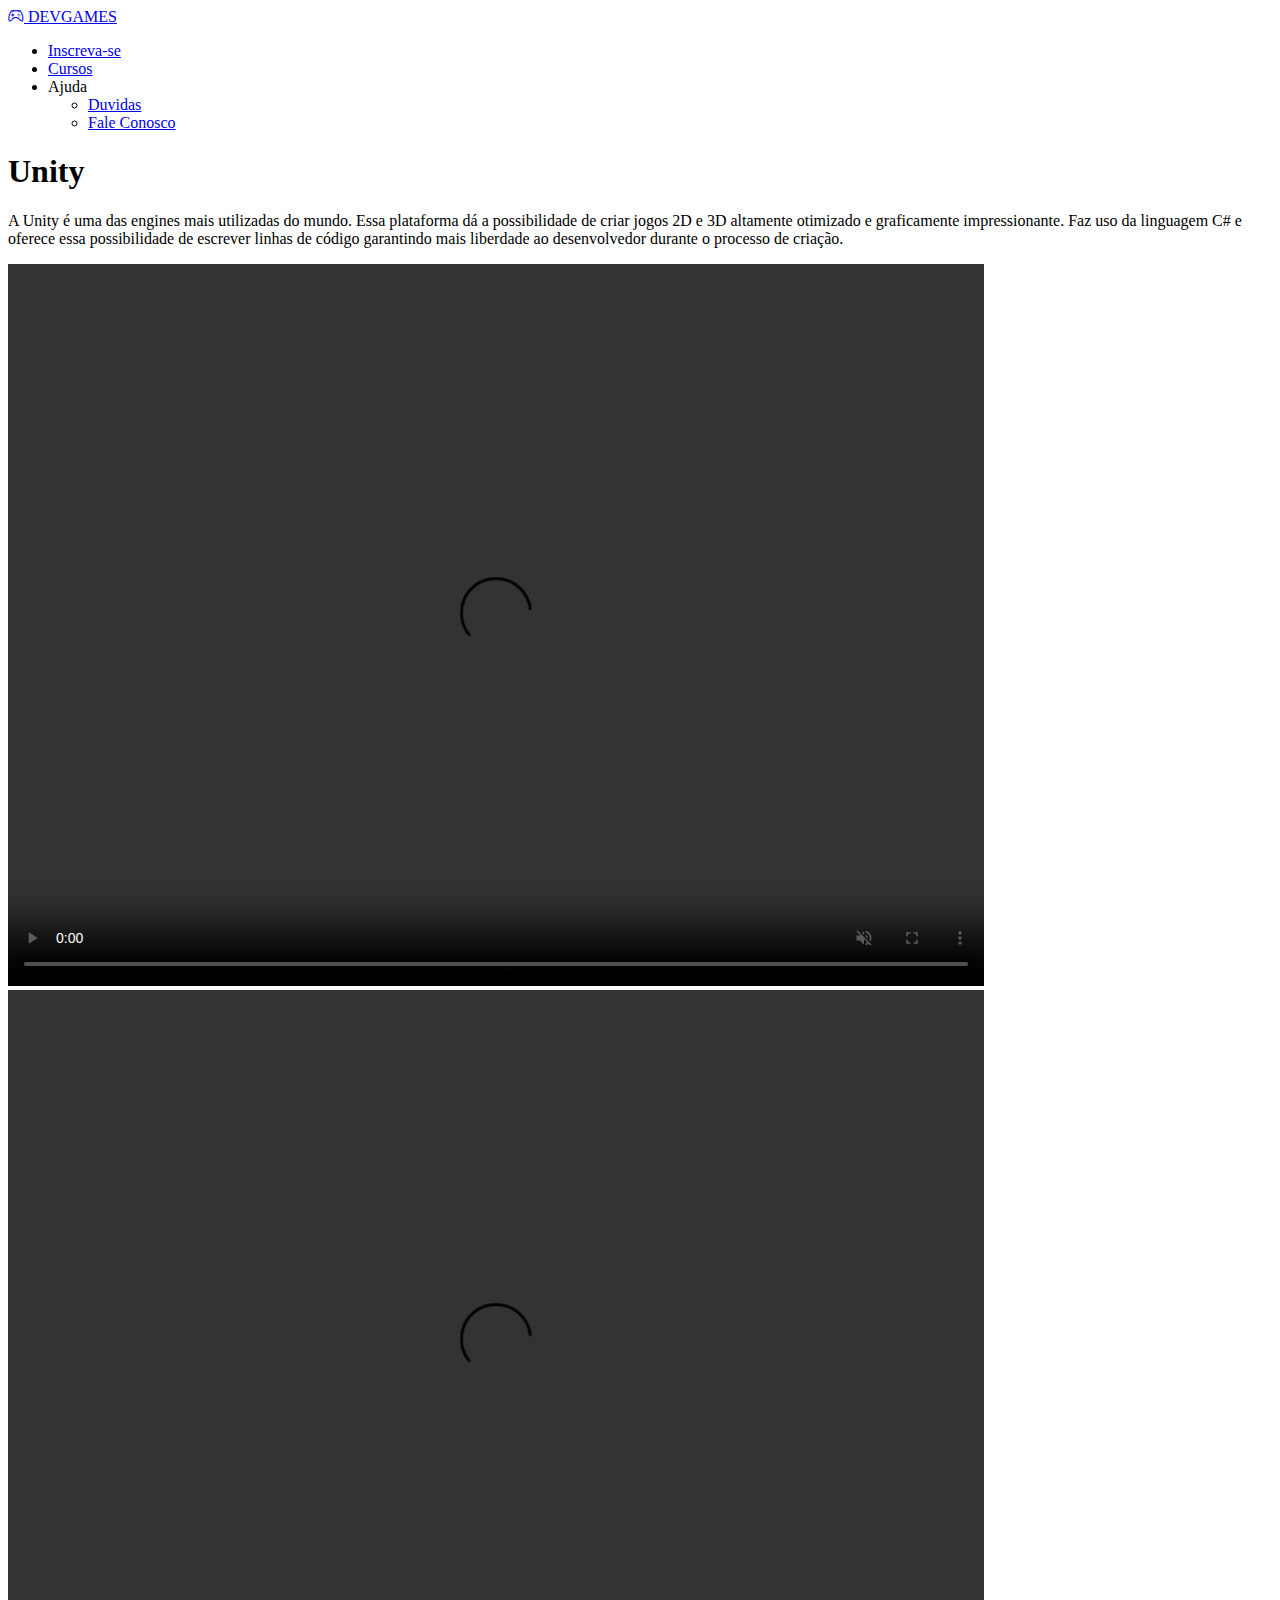
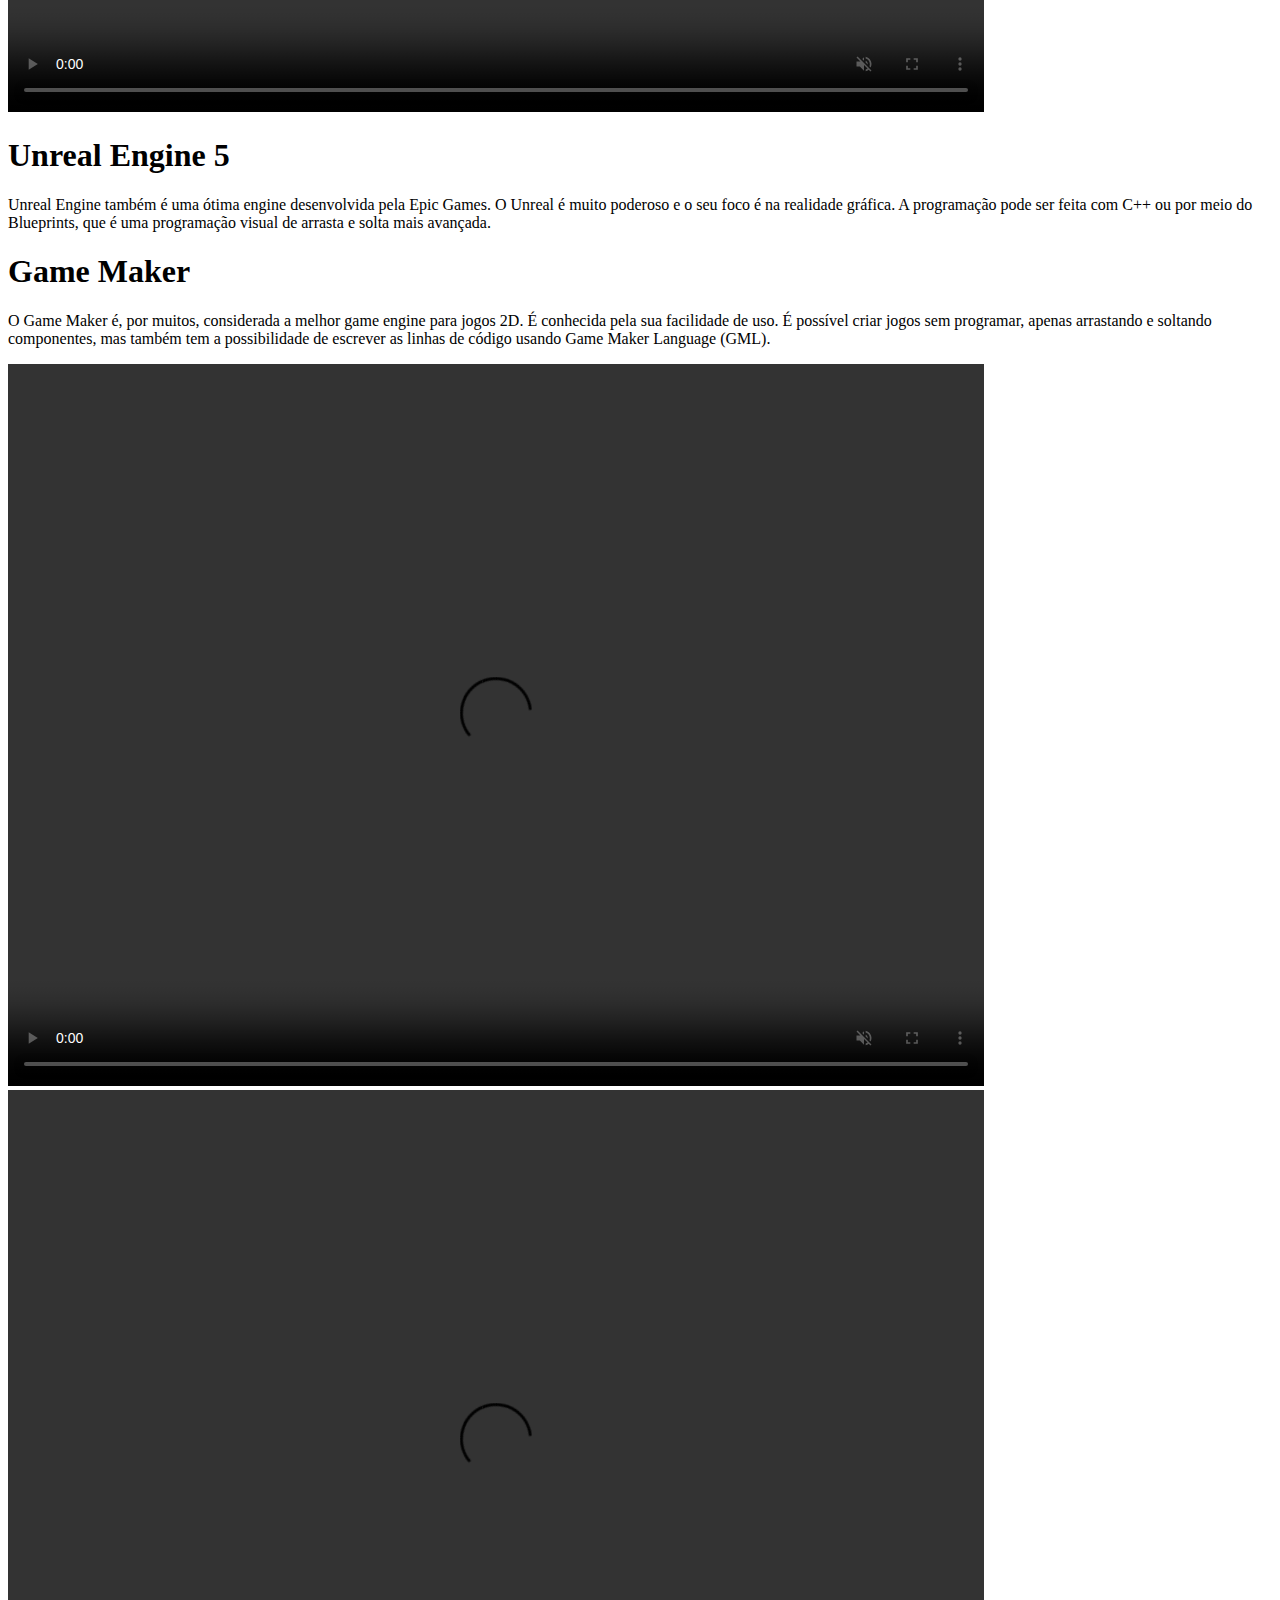
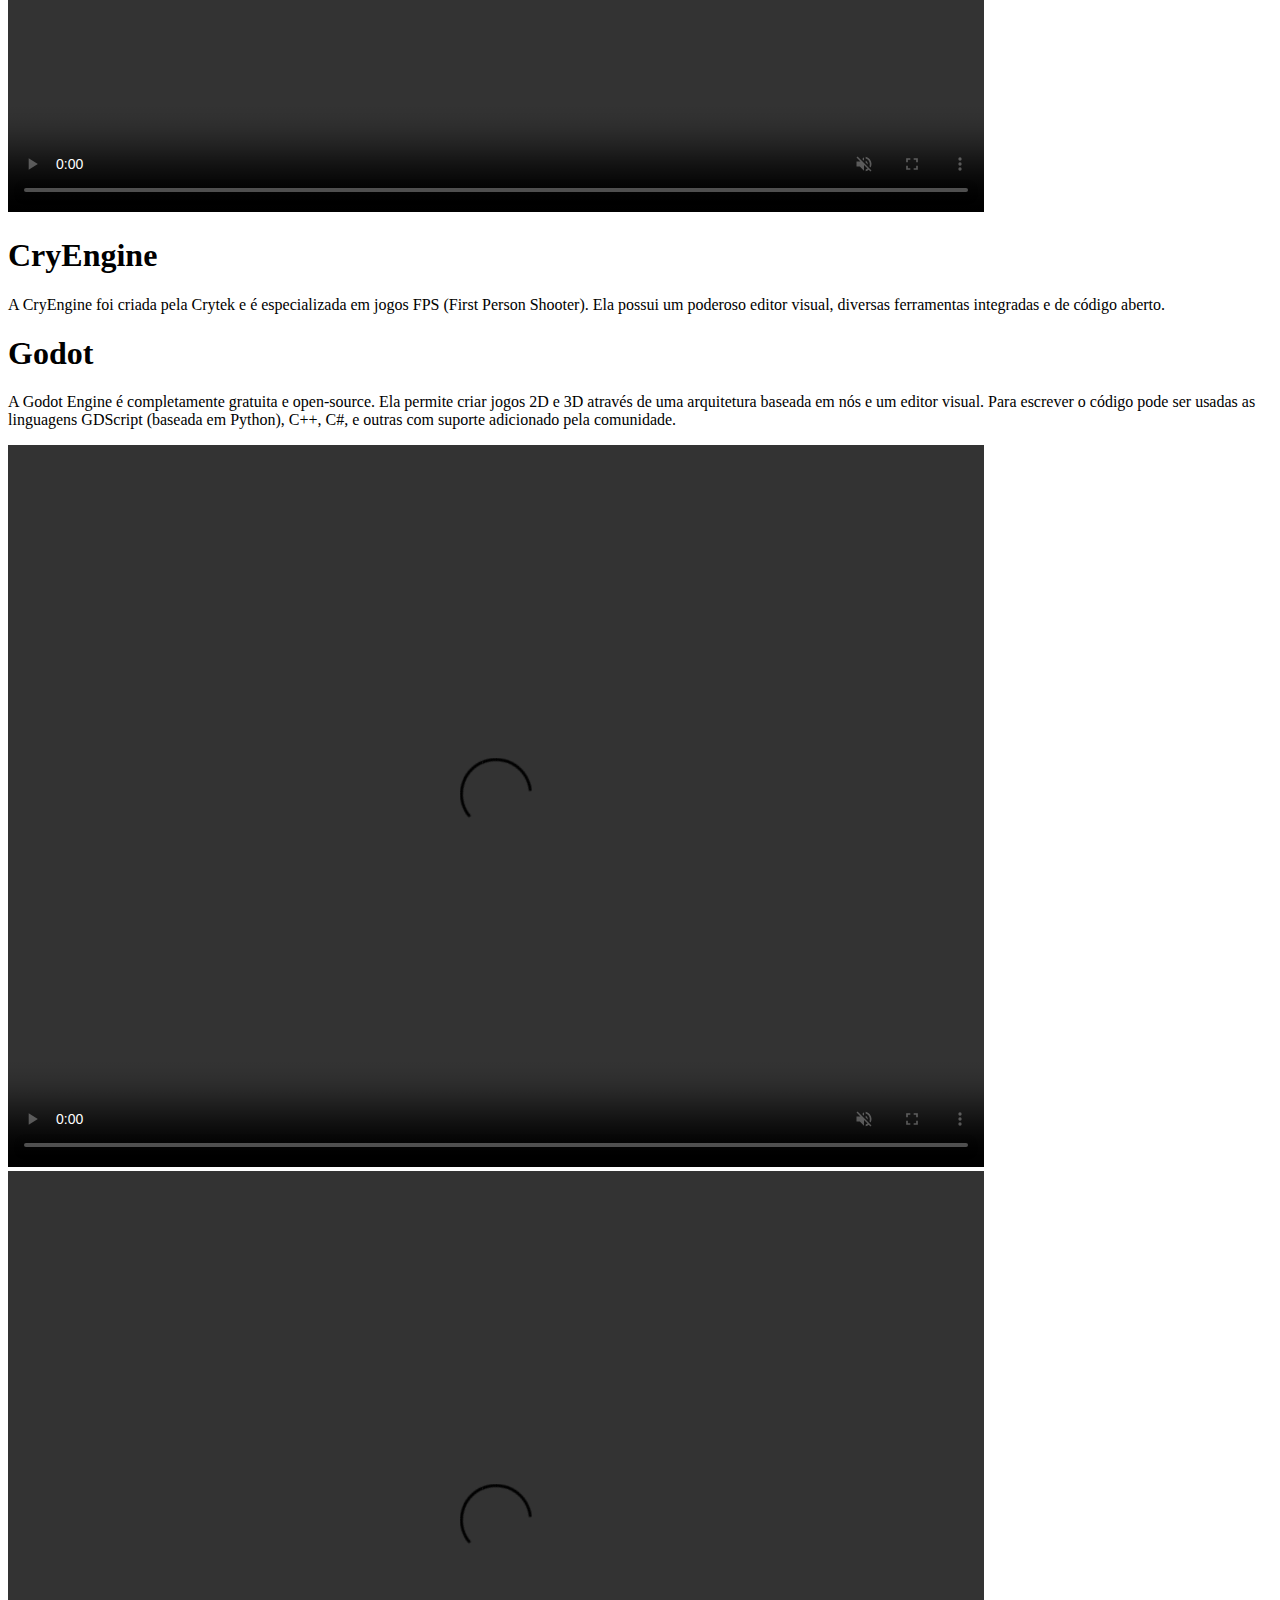
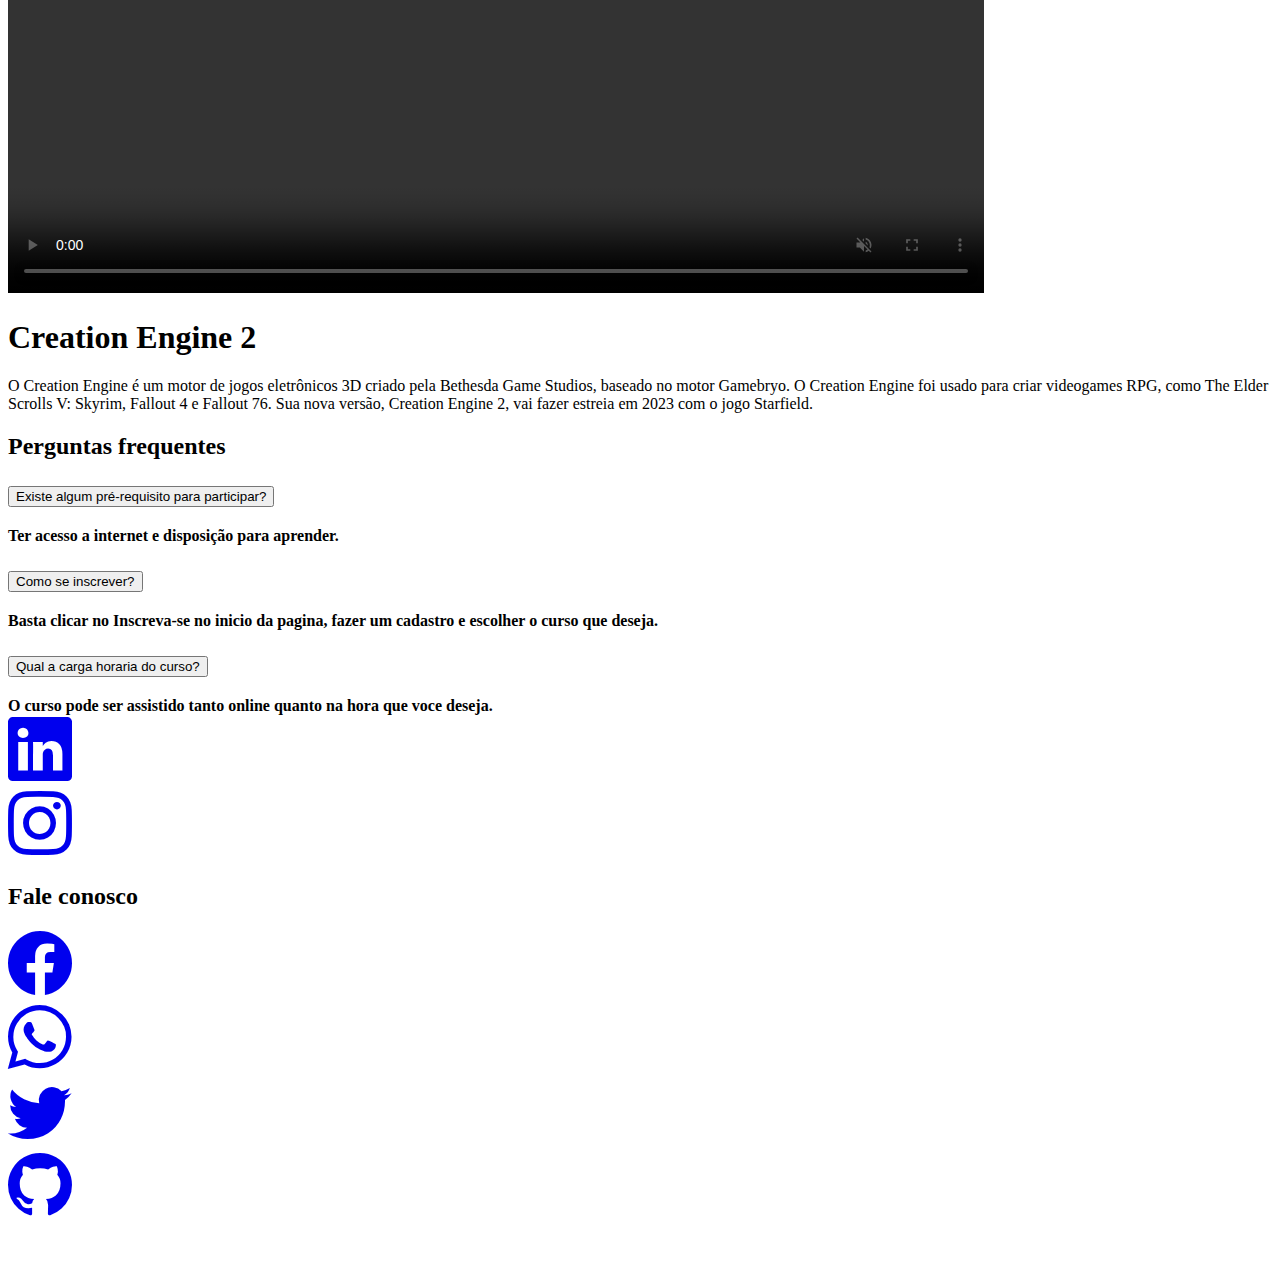
==== src/main/resources/templates/cursos.html @ 49409614 "quinto comit" ====
<!DOCTYPE html>
<html lang="pt-br" xmlns=schemaLocation="http://www.thymeleaf.org">

<head>
  <meta charset="UTF-8" />
  <meta http-equiv="X-UA-Compatible" content="IE=edge" />
  <meta name="viewport" content="width=device-width, initial-scale=1.0" />
  <title>Site Modelo</title>
  <link th:href="@{styles/css/style.css}" rel="stylesheet" />
  <style>
    @import url('https://fonts.googleapis.com/css2?family=Vampiro+One&family=Wallpoet&display=swap');
  </style>
  <link rel="stylesheet" href="https://cdn.jsdelivr.net/npm/bootstrap-icons@1.10.5/font/bootstrap-icons.css">
  <link href="https://cdn.jsdelivr.net/npm/bootstrap@5.3.0/dist/css/bootstrap.min.css" rel="stylesheet"
    integrity="sha384-9ndCyUaIbzAi2FUVXJi0CjmCapSmO7SnpJef0486qhLnuZ2cdeRhO02iuK6FUUVM" crossorigin="anonymous" />
</head>

<body>
  <div class="container" id="nav-bar">
    <nav class="navbar navbar-expand-lg ">
      <a class="navbar-brand" href="/">
        <i class="bi bi-controller fs-2"></i> DEVGAMES</a>
      <div class="collapse navbar-collapse" id="navbarNavDropdown">
        <ul class="navbar-nav ms-auto gap-5">
          <li class="nav-item">
            <a class="nav-link" aria-current="page" href="/cadastro">Inscreva-se</a>
          </li>
          <li class="nav-item">
            <a class="nav-link" href="/cursos">Cursos</a>
          </li>
          <li class="nav-item dropdown" data-bs-theme="dark">
            <a class="nav-link dropdown-toggle" role="button" data-bs-toggle="dropdown">Ajuda</a>
            <ul class="dropdown-menu">
              <li><a class="dropdown-item" href="#perguntas">Duvidas</a></li>
              <li><a class="dropdown-item" href="#contato">Fale Conosco</a></li>
            </ul>
          </li>
        </ul>
      </div>
    </nav>
  </div>

  <div class="container-fluid" id="cursos">
    <div class="row">
      <div class="col-4 align-self-center">
        <h1 class="display-4">Unity</h1>
        <p class="lead">A Unity é uma das engines mais utilizadas do mundo. Essa plataforma dá a possibilidade de criar
          jogos 2D e 3D altamente otimizado e graficamente impressionante. Faz uso da linguagem C# e oferece essa
          possibilidade de escrever linhas de código garantindo mais liberdade ao desenvolvedor durante o processo de
          criação.</p>
      </div>
      <div class="col-6">
        <video width="976" height="722" autoplay muted controls>
          <source src="https://cdn.akamai.steamstatic.com/steam/apps/2037716/movie480.webm?t=1447370570"
            type="video/mp4">
        </video>
      </div>
    </div>
  </div>

  <div class="container-fluid" id="cursos">
    <div class="row">
      <div class="col-8">
        <video width="976" height="722" autoplay muted controls>
          <source src="https://cdn.akamai.steamstatic.com/steam/apps/256965216/movie480_vp9.webm?t=1692741612"
            type="video/mp4">
        </video>
      </div>
      <div class="col-4 align-self-center">
        <h1 class="display-4 text-end">Unreal Engine 5</h1>
        <p class="lead text-end">Unreal Engine também é uma ótima engine desenvolvida pela Epic Games. O Unreal é muito poderoso
          e o seu foco é na realidade gráfica. A programação pode ser feita com C++ ou por meio do Blueprints, que é uma
          programação visual de arrasta e solta mais avançada.</p>
      </div>      
    </div>
  </div>

  <div class="container-fluid" id="cursos">
    <div class="row">
      <div class="col-4 align-self-center">
        <h1 class="display-4">Game Maker</h1>
        <p class="lead">O Game Maker é, por muitos, considerada a melhor game engine para jogos 2D. É conhecida pela sua
          facilidade de uso. É possível criar jogos sem programar, apenas arrastando e soltando componentes, mas também
          tem a possibilidade de escrever as linhas de código usando Game Maker Language (GML). </p>
      </div>
      <div class="col-6">
        <video width="976" height="722" autoplay muted controls>
          <source src="https://cdn.akamai.steamstatic.com/steam/apps/256851898/movie480_vp9.webm?t=1631810568"
            type="video/mp4">
        </video>
      </div>
    </div>
  </div> 


  <div class="container-fluid" id="cursos">
    <div class="row">
      <div class="col-8">
        <video width="976" height="722" autoplay muted controls>
          <source src="https://cdn.akamai.steamstatic.com/steam/apps/256686725/movie480.webm?t=1592317466"
            type="video/mp4">
        </video>
      </div>
      <div class="col-4 align-self-center">
        <h1 class="display-4 text-end">CryEngine</h1>
        <p class="lead text-end">A CryEngine foi criada pela Crytek e é especializada em jogos FPS (First Person Shooter). Ela
          possui um poderoso editor visual, diversas ferramentas integradas e de código aberto.</p>
      </div>
    </div>
  </div>


  <div class="container-fluid" id="cursos">
    <div class="row">
      <div class="col-4 align-self-center">
        <h1 class="display-4"> Godot</h1>
        <p class="lead">A Godot Engine é completamente gratuita e open-source. Ela permite criar jogos 2D e 3D através
          de uma arquitetura baseada em nós e um editor visual. Para escrever o código pode ser usadas as linguagens
          GDScript (baseada em Python), C++, C#, e outras com suporte adicionado pela comunidade.</p>
      </div>
      <div class="col-6">
        <video width="976" height="722" autoplay muted controls>
          <source src="https://cdn.akamai.steamstatic.com/steam/apps/256925572/movie480_vp9.webm?t=1675708562"
            type="video/mp4">
        </video>
      </div>
    </div>
  </div>


  <div class="container-fluid" id="cursos">
    <div class="row">
      <div class="col-8">
        <video width="976" height="722" autoplay muted controls>
          <source src="https://cdn.akamai.steamstatic.com/steam/apps/256672841/movie480.webm?t=1476909226"
            type="video/mp4">
        </video>
      </div>
      <div class="col-4 align-self-center ">
        <h1 class="display-4 text-end">Creation Engine 2</h1>
        <p class="lead text-end">O Creation Engine é um motor de jogos eletrônicos 3D criado pela Bethesda Game Studios, baseado
          no motor Gamebryo. O Creation Engine foi usado para criar videogames RPG, como The Elder Scrolls V: Skyrim,
          Fallout 4 e Fallout 76. Sua nova versão, Creation Engine 2, vai fazer estreia em 2023 com o jogo Starfield.</p>
      </div>
    </div>
  </div>

 
  <div class=" container py-5 my-5" id="perguntas">
    <h2 class="display-4 text-center mb-5 py-5">Perguntas frequentes</h2>
    <div class="accordion accordion-flush py-5" id="accordionPanelsStayOpenExample">
      <div class="accordion-item">
        <h2 class="accordion-header">
          <button class="accordion-button collapsed" type="button" data-bs-toggle="collapse"
            data-bs-target="#panelsStayOpen-collapseOne" aria-expanded="false"
            aria-controls="panelsStayOpen-collapseOne">Existe algum pré-requisito para participar?</button>
        </h2>
        <div id="panelsStayOpen-collapseOne" class="accordion-collapse collapse">
          <div class="accordion-body">
            <strong>Ter acesso a internet e disposição para aprender.</strong>
          </div>
        </div>
      </div>
      <div class="accordion-item">
        <h2 class="accordion-header">
          <button class="accordion-button collapsed" type="button" data-bs-toggle="collapse"
            data-bs-target="#panelsStayOpen-collapseTwo" aria-expanded="false"
            aria-controls="panelsStayOpen-collapseTwo">Como se inscrever?</button>
        </h2>
        <div id="panelsStayOpen-collapseTwo" class="accordion-collapse collapse">
          <div class="accordion-body"><strong>Basta clicar no Inscreva-se no inicio da pagina, fazer um cadastro e
              escolher o curso que deseja.</strong></div>
        </div>
      </div>
      <div class="accordion-item">
        <h2 class="accordion-header">
          <button class="accordion-button collapsed" type="button" data-bs-toggle="collapse"
            data-bs-target="#panelsStayOpen-collapseThree" aria-expanded="false"
            aria-controls="panelsStayOpen-collapseThree">Qual a carga horaria do curso?</button>
        </h2>
        <div id="panelsStayOpen-collapseThree" class="accordion-collapse collapse">
          <div class="accordion-body"><strong>O curso pode ser assistido tanto online quanto na hora que voce
              deseja.</strong></div>
        </div>
      </div>
    </div>
  </div>

<div class="container text-center p-5" id="contato">
  <div class="row justify-content-md-center py-5">
    <div class="row justify-content-around">
      <div class="col-4">
        <a href="https://br.linkedin.com/"><i class="bi bi-linkedin" style="font-size: 4rem;"></i></a>
      </div>
      <div class="col-4">
        <a href="https://www.instagram.com/"><i class="bi bi-instagram" style="font-size: 4rem;"></i></a>
      </div>
    </div>
    <div class="col-md-auto">
      <h2 class="display-4">Fale conosco</h2>
    </div>
    <div class="row justify-content-between">
      <div class="col-4">
        <a href="https://pt-br.facebook.com/"><i class="bi bi-facebook" style="font-size: 4rem;"></i></a>
      </div>
      <div class="col-4 py-4">
        <a href="https://web.whatsapp.com/"><i class="bi bi-whatsapp" style="font-size: 4rem;"></i></a>
      </div>
    </div>
    <div class="row justify-content-evenly">
      <div class="col-4">
        <a href="https://twitter.com/"><i class="bi bi-twitter" style="font-size: 4rem;"></i></a>
      </div>
      <div class="col-4">
        <a href="https://github.com/"><i class="bi bi-github" style="font-size: 4rem;"></i></a>
      </div>
    </div>
  </div>
</div>

<footer class="text-bg-dark py-1 w-100" style="color: white;">
  <p class="text-center py-3">Todos os direitos reservados <i class="bi bi-c-circle fs-5">2023</i></p>
</footer>

<script src="https://cdn.jsdelivr.net/npm/bootstrap@5.3.1/dist/js/bootstrap.bundle.min.js"
  integrity="sha384-HwwvtgBNo3bZJJLYd8oVXjrBZt8cqVSpeBNS5n7C8IVInixGAoxmnlMuBnhbgrkm"
  crossorigin="anonymous"></script>
</body>

</html>
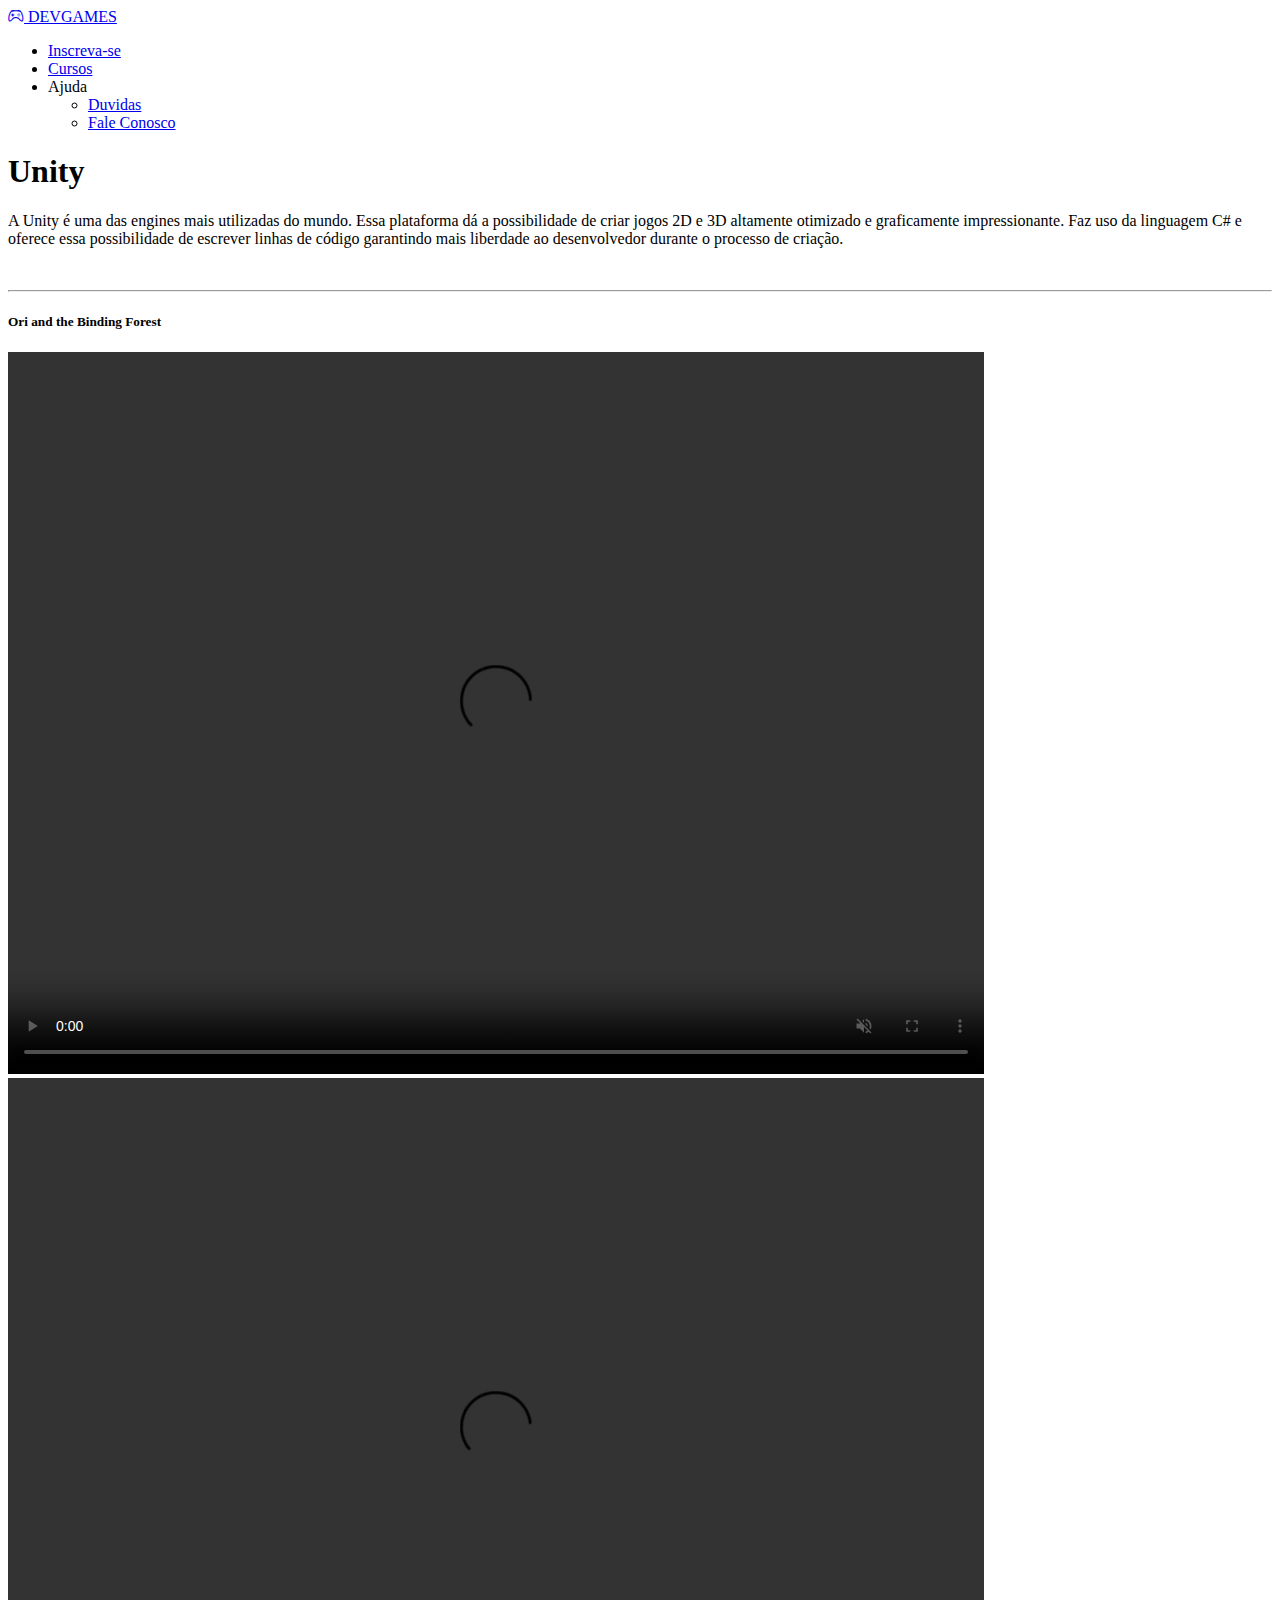
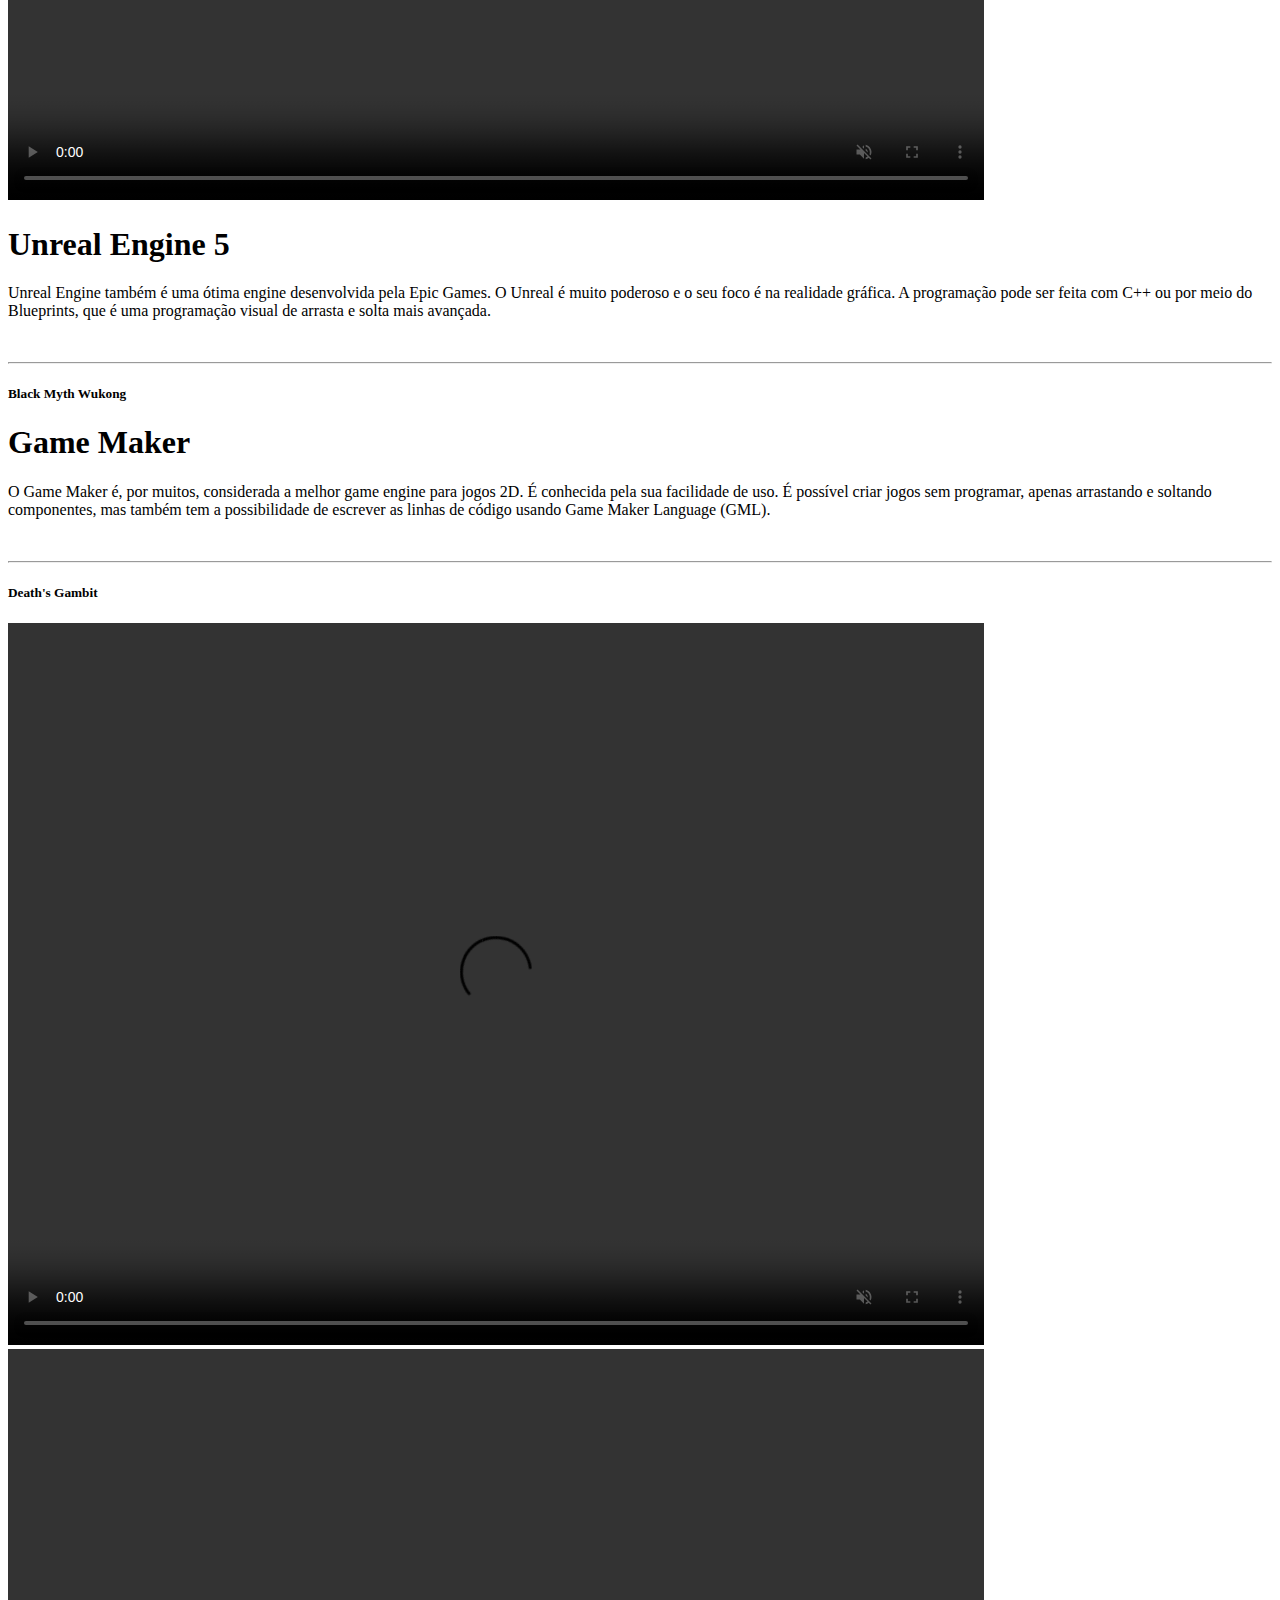
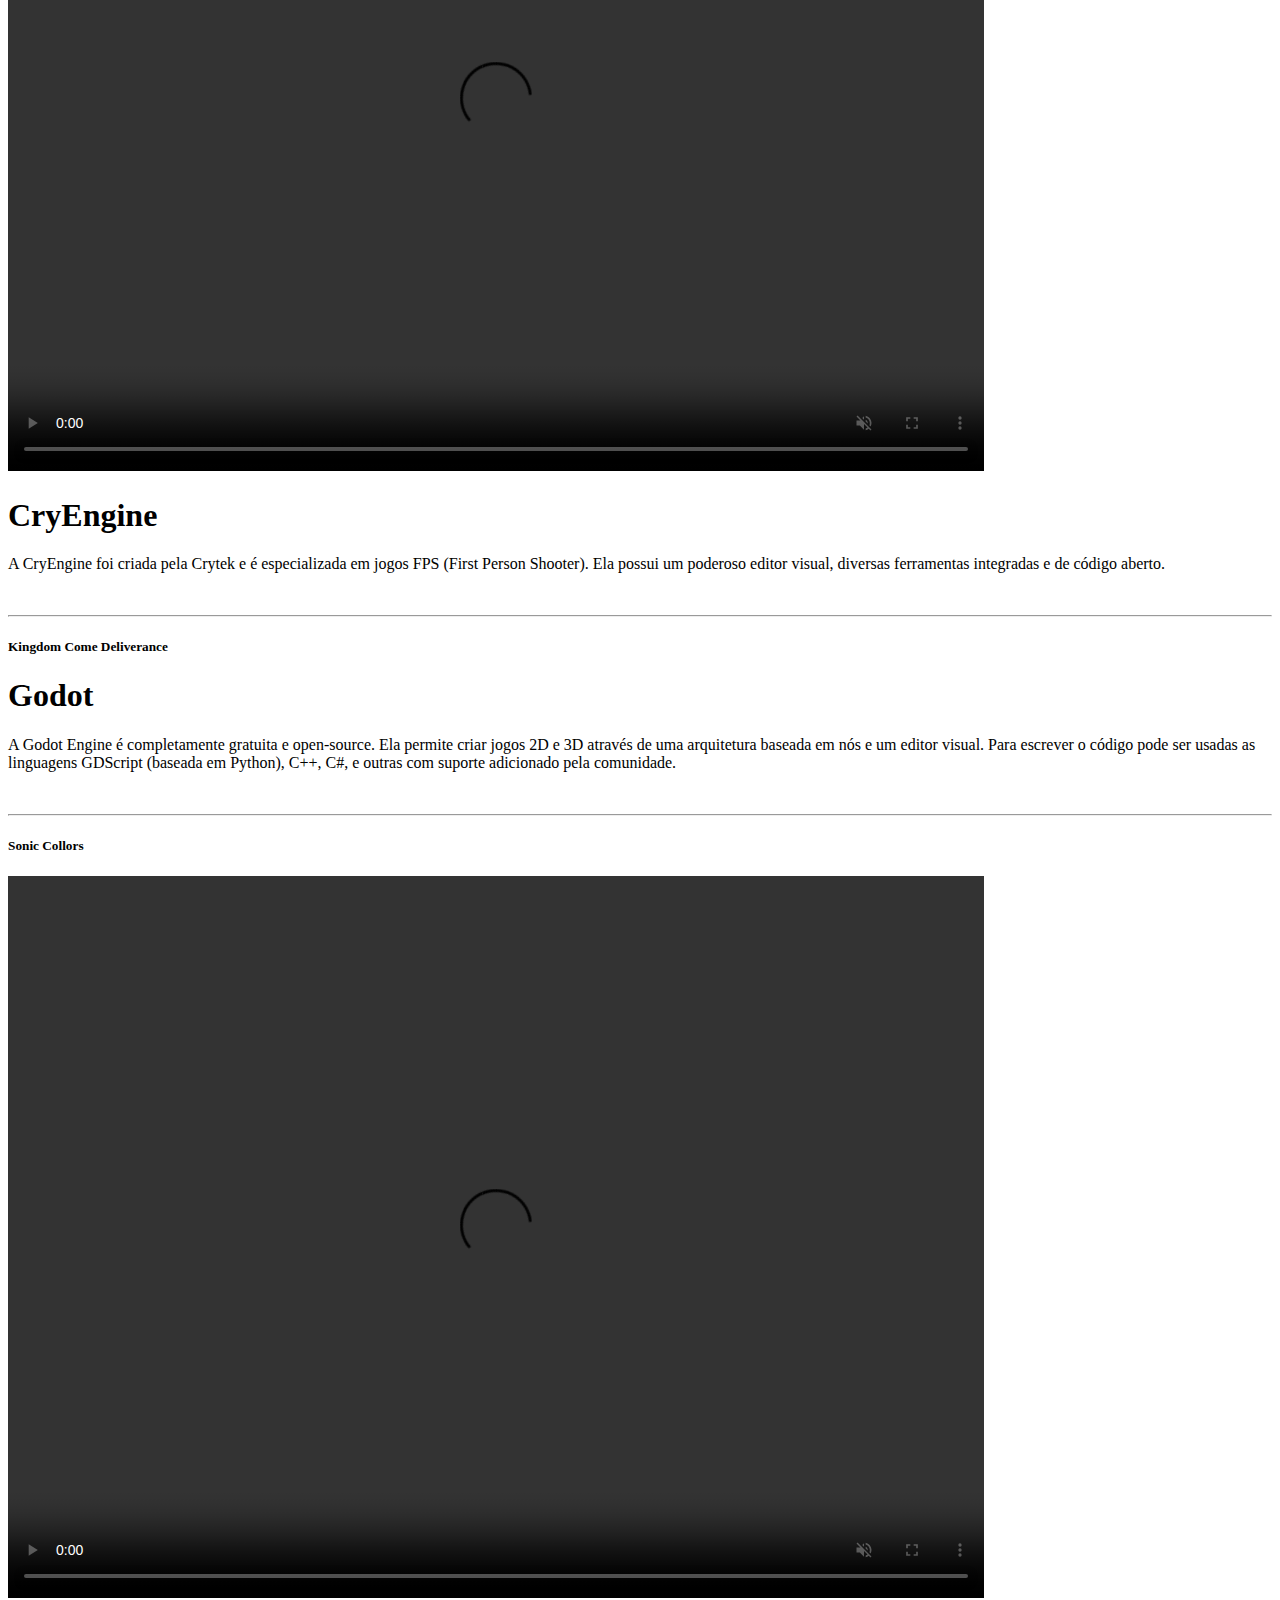
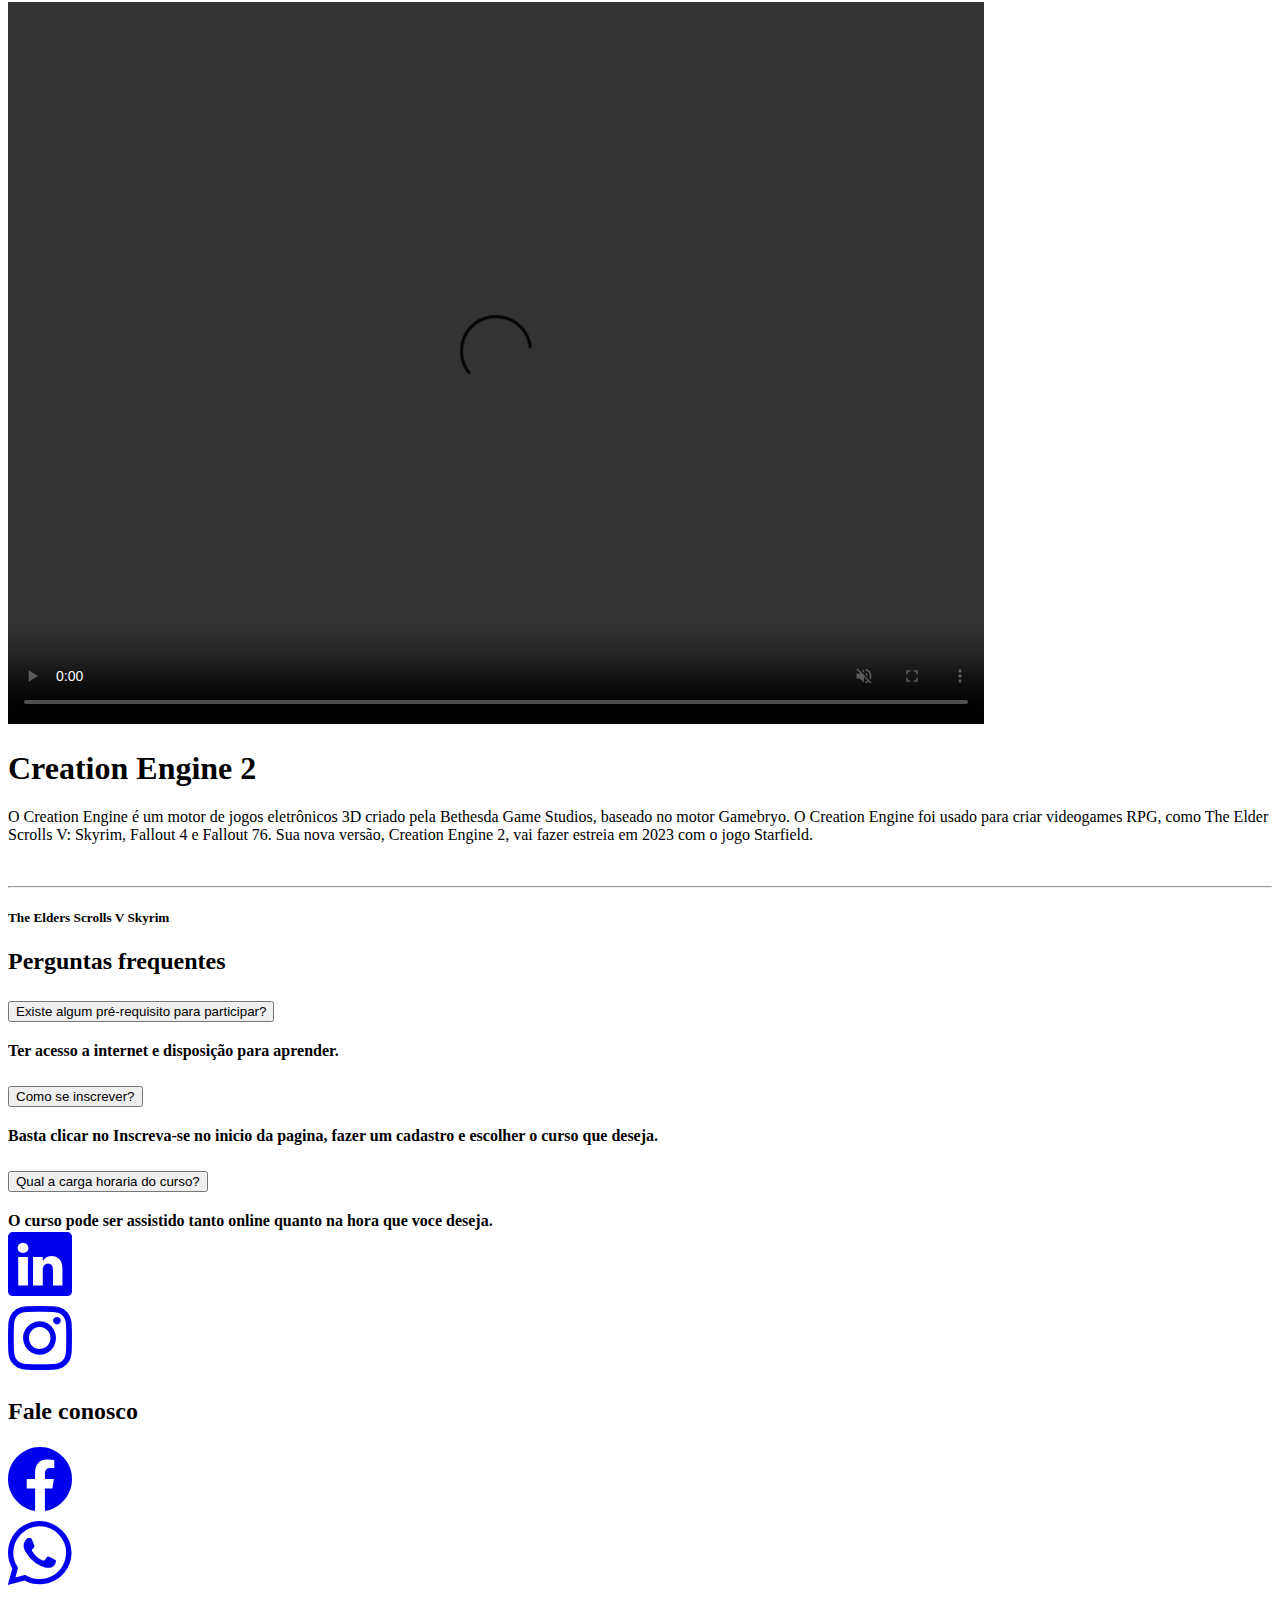
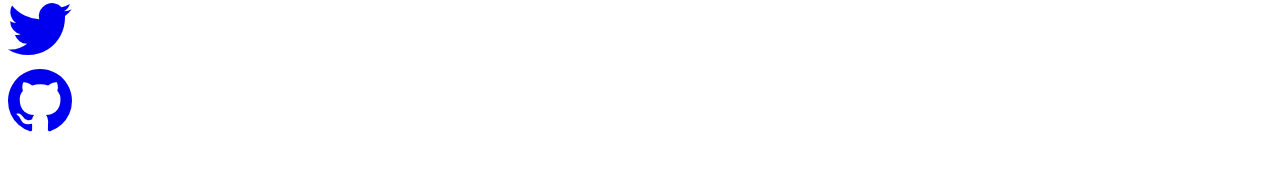
==== commit e52c57b0: "sexto comit" ====
--- a/src/main/resources/templates/cursos.html
+++ b/src/main/resources/templates/cursos.html
@@ -39,15 +39,15 @@
       </div>
     </nav>
   </div>
-
   <div class="container-fluid" id="cursos">
     <div class="row">
       <div class="col-4 align-self-center">
         <h1 class="display-4">Unity</h1>
-        <p class="lead">A Unity é uma das engines mais utilizadas do mundo. Essa plataforma dá a possibilidade de criar
+        <p class="lead mb-0">A Unity é uma das engines mais utilizadas do mundo. Essa plataforma dá a possibilidade de criar
           jogos 2D e 3D altamente otimizado e graficamente impressionante. Faz uso da linguagem C# e oferece essa
           possibilidade de escrever linhas de código garantindo mais liberdade ao desenvolvedor durante o processo de
-          criação.</p>
+          criação.</p><br><hr>
+          <h5 class="text-end">Ori and the Binding Forest</h5>
       </div>
       <div class="col-6">
         <video width="976" height="722" autoplay muted controls>
@@ -70,18 +70,21 @@
         <h1 class="display-4 text-end">Unreal Engine 5</h1>
         <p class="lead text-end">Unreal Engine também é uma ótima engine desenvolvida pela Epic Games. O Unreal é muito poderoso
           e o seu foco é na realidade gráfica. A programação pode ser feita com C++ ou por meio do Blueprints, que é uma
-          programação visual de arrasta e solta mais avançada.</p>
+          programação visual de arrasta e solta mais avançada.</p></p><br><hr>
+          <h5 class="text-start">Black Myth Wukong</h5>          
       </div>      
     </div>
   </div>
 
   <div class="container-fluid" id="cursos">
     <div class="row">
+
       <div class="col-4 align-self-center">
         <h1 class="display-4">Game Maker</h1>
         <p class="lead">O Game Maker é, por muitos, considerada a melhor game engine para jogos 2D. É conhecida pela sua
           facilidade de uso. É possível criar jogos sem programar, apenas arrastando e soltando componentes, mas também
-          tem a possibilidade de escrever as linhas de código usando Game Maker Language (GML). </p>
+          tem a possibilidade de escrever as linhas de código usando Game Maker Language (GML).</p><br><hr>
+          <h5 class="text-end">Death's Gambit</h5>          
       </div>
       <div class="col-6">
         <video width="976" height="722" autoplay muted controls>
@@ -104,7 +107,8 @@
       <div class="col-4 align-self-center">
         <h1 class="display-4 text-end">CryEngine</h1>
         <p class="lead text-end">A CryEngine foi criada pela Crytek e é especializada em jogos FPS (First Person Shooter). Ela
-          possui um poderoso editor visual, diversas ferramentas integradas e de código aberto.</p>
+          possui um poderoso editor visual, diversas ferramentas integradas e de código aberto.</p><br><hr>
+          <h5 class="text-start">Kingdom Come Deliverance</h5>
       </div>
     </div>
   </div>
@@ -116,7 +120,8 @@
         <h1 class="display-4"> Godot</h1>
         <p class="lead">A Godot Engine é completamente gratuita e open-source. Ela permite criar jogos 2D e 3D através
           de uma arquitetura baseada em nós e um editor visual. Para escrever o código pode ser usadas as linguagens
-          GDScript (baseada em Python), C++, C#, e outras com suporte adicionado pela comunidade.</p>
+          GDScript (baseada em Python), C++, C#, e outras com suporte adicionado pela comunidade.</p><br><hr>
+          <h5 class="text-end">Sonic Collors</h5>
       </div>
       <div class="col-6">
         <video width="976" height="722" autoplay muted controls>
@@ -140,7 +145,8 @@
         <h1 class="display-4 text-end">Creation Engine 2</h1>
         <p class="lead text-end">O Creation Engine é um motor de jogos eletrônicos 3D criado pela Bethesda Game Studios, baseado
           no motor Gamebryo. O Creation Engine foi usado para criar videogames RPG, como The Elder Scrolls V: Skyrim,
-          Fallout 4 e Fallout 76. Sua nova versão, Creation Engine 2, vai fazer estreia em 2023 com o jogo Starfield.</p>
+          Fallout 4 e Fallout 76. Sua nova versão, Creation Engine 2, vai fazer estreia em 2023 com o jogo Starfield.</p><br><hr>
+          <h5 class="text-start"> The Elders Scrolls V Skyrim</h5>
       </div>
     </div>
   </div>
